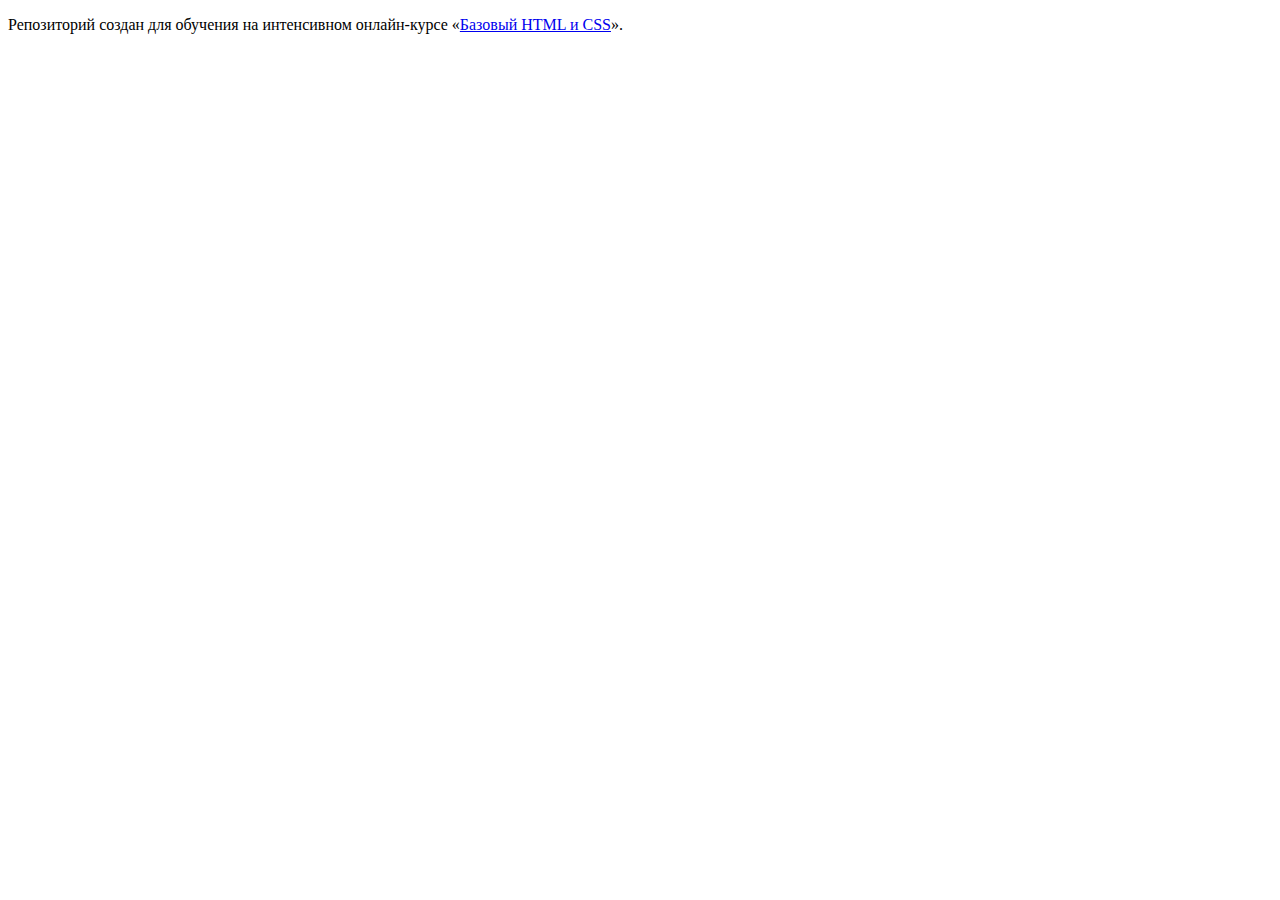
==== index.html @ f7dafadc ":hatching_chick:" ====
<!DOCTYPE html>
<html lang="ru">
  <head>
    <meta charset="utf-8">
    <title>HTML Academy: Барбершоп</title>
  </head>
  <body>

    <p>Репозиторий создан для обучения на интенсивном онлайн‑курсе «<a href="https://htmlacademy.ru/intensive/htmlcss">Базовый HTML и CSS</a>».</p>

  </body>
</html>
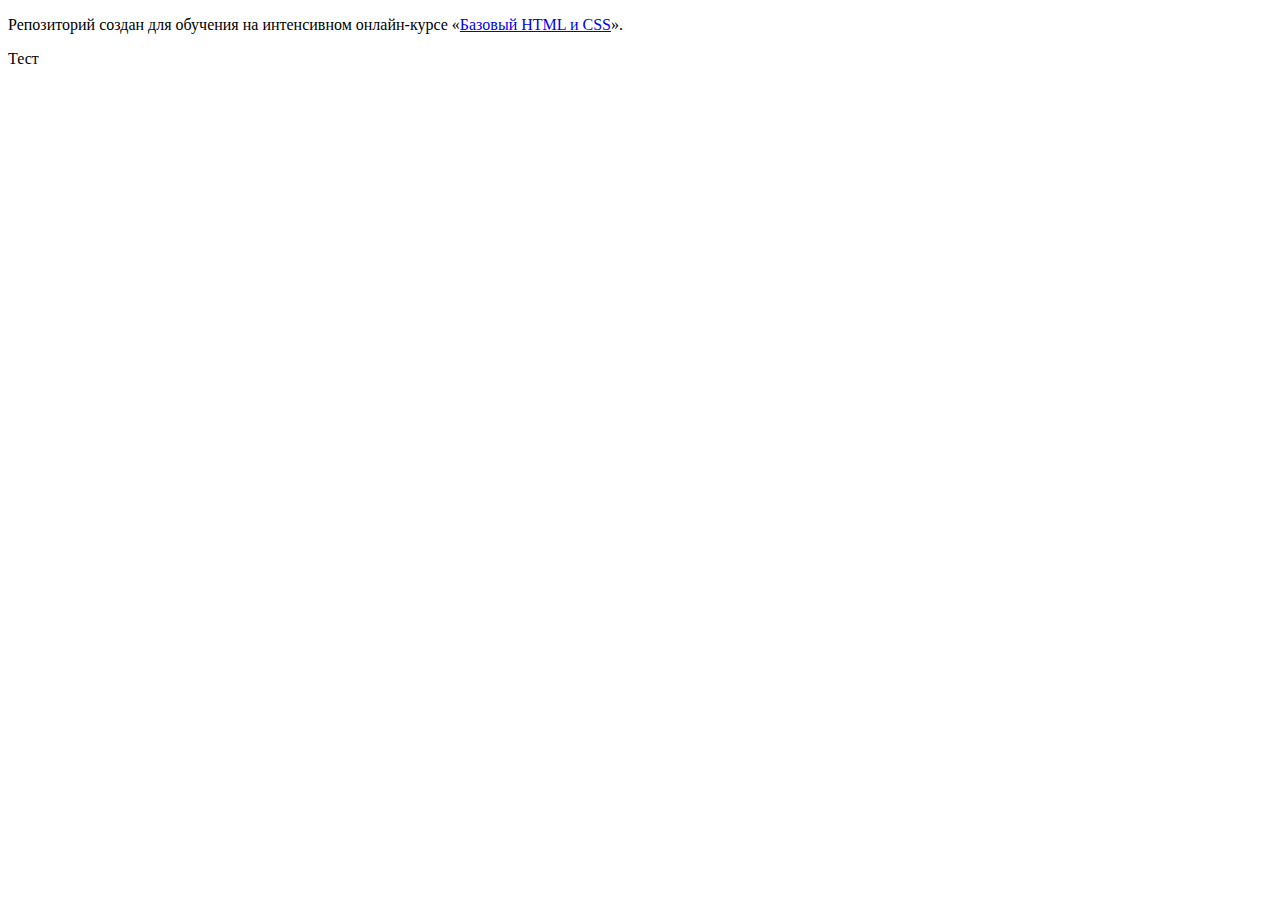
==== commit 2a578c4e: "Тестовый коммит" ====
--- a/index.html
+++ b/index.html
@@ -7,6 +7,7 @@
   <body>
 
     <p>Репозиторий создан для обучения на интенсивном онлайн‑курсе «<a href="https://htmlacademy.ru/intensive/htmlcss">Базовый HTML и CSS</a>».</p>
+      Тест
 
   </body>
 </html>
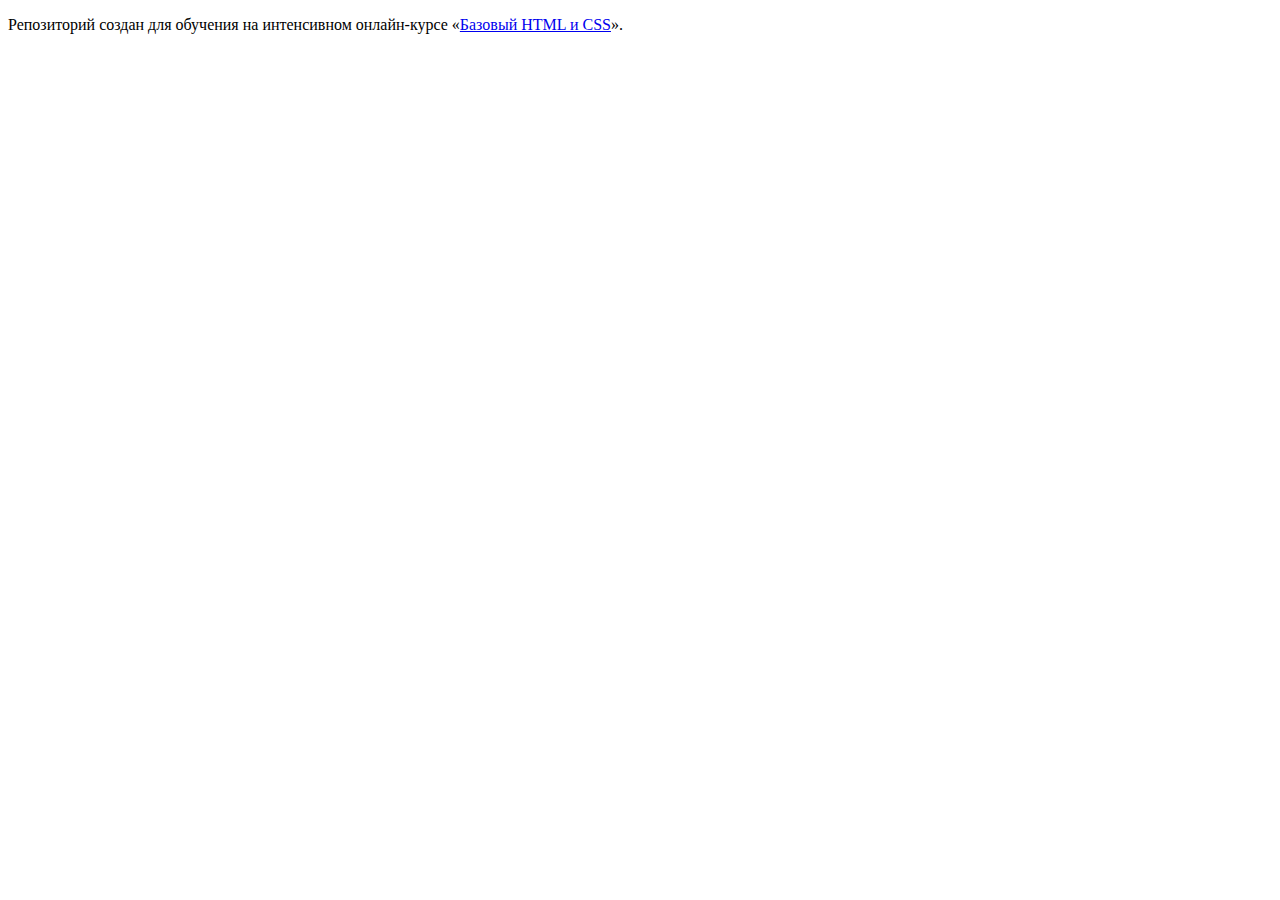
==== commit 7f8ca3f7: "333" ====
--- a/index.html
+++ b/index.html
@@ -7,7 +7,7 @@
   <body>
 
     <p>Репозиторий создан для обучения на интенсивном онлайн‑курсе «<a href="https://htmlacademy.ru/intensive/htmlcss">Базовый HTML и CSS</a>».</p>
-      Тест
+      
 
   </body>
 </html>
